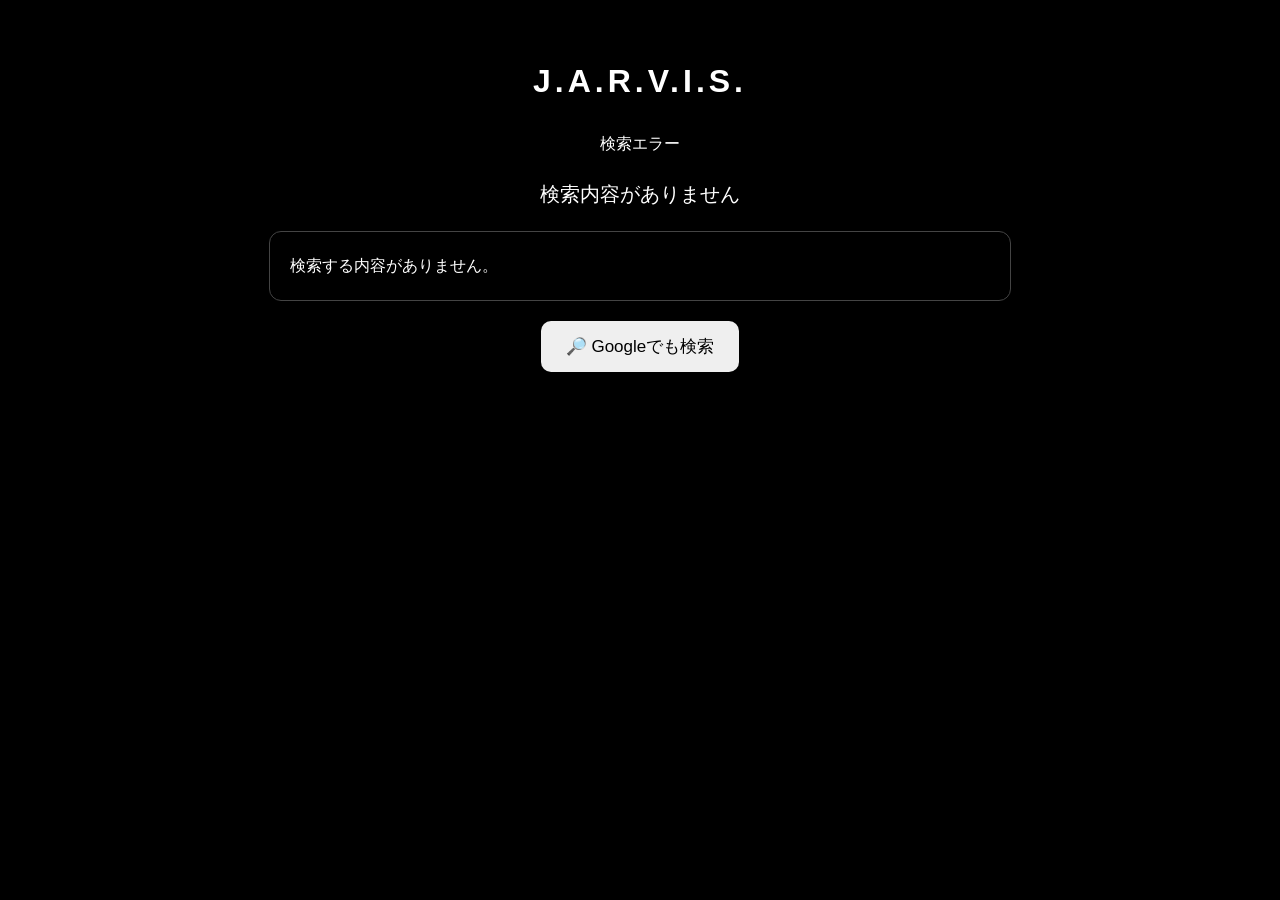
==== Jarvis/search-api.html @ 56a20ff4 "search-api.html を作成" ====
<!DOCTYPE html>
<html lang="ja">
<head>
  <meta charset="UTF-8">
  <meta name="viewport" content="width=device-width, initial-scale=1.0">

  <title>J.A.R.V.I.S. Web Search</title>

  <style>
    body {
      font-family: -apple-system, BlinkMacSystemFont, sans-serif;
      background: #000;
      color: #fff;
      padding: 25px 18px;
      line-height: 1.7;
    }

    h1 {
      text-align: center;
      letter-spacing: 4px;
    }

    #status {
      text-align: center;
      margin: 20px 0;
    }

    #query {
      font-size: 20px;
      text-align: center;
      margin: 20px 0;
    }

    #result {
      max-width: 700px;
      margin: 0 auto;
      padding: 20px;
      border: 1px solid #444;
      border-radius: 12px;
    }

    #result h2 {
      font-size: 22px;
    }

    #result a {
      color: #8fd3ff;
    }

    button {
      display: block;
      margin: 20px auto;
      padding: 14px 25px;
      font-size: 17px;
      border: none;
      border-radius: 10px;
    }
  </style>
</head>

<body>

  <h1>J.A.R.V.I.S.</h1>

  <div id="status">
    検索しています...
  </div>

  <div id="query"></div>

  <div id="result">
    検索結果を取得しています...
  </div>

  <button id="googleButton">
    🔎 Googleでも検索
  </button>


  <script>

    const params =
      new URLSearchParams(window.location.search);

    const query =
      params.get("q") || "";

    const status =
      document.getElementById("status");

    const queryElement =
      document.getElementById("query");

    const result =
      document.getElementById("result");

    const googleButton =
      document.getElementById("googleButton");


    queryElement.textContent =
      query
        ? `「${query}」を検索`
        : "検索内容がありません";


    async function searchWeb() {

      if (!query) {

        status.textContent =
          "検索エラー";

        result.textContent =
          "検索する内容がありません。";

        return;
      }


      status.textContent =
        "🌐 ネット検索中...";


      try {

        const url =
          "https://ja.wikipedia.org/w/api.php" +
          "?action=query" +
          "&generator=search" +
          "&gsrsearch=" +
          encodeURIComponent(query) +
          "&gsrnamespace=0" +
          "&gsrlimit=5" +
          "&prop=extracts|info" +
          "&exintro=1" +
          "&explaintext=1" +
          "&inprop=url" +
          "&format=json" +
          "&origin=*";


        const response =
          await fetch(url);


        if (!response.ok) {
          throw new Error("検索に失敗しました");
        }


        const data =
          await response.json();


        const pages =
          data.query && data.query.pages
            ? Object.values(data.query.pages)
            : [];


        if (pages.length === 0) {

          status.textContent =
            "検索結果なし";

          result.innerHTML =
            "情報が見つかりませんでした。<br>" +
            "下のボタンからGoogleで検索できます。";

          return;
        }


        status.textContent =
          `🔎 ${pages.length}件の情報を取得しました`;


        result.innerHTML = "";


        pages.forEach((page) => {

          const article =
            document.createElement("article");

          const title =
            document.createElement("h2");

          title.textContent =
            page.title || "情報";


          const extract =
            document.createElement("p");

          extract.textContent =
            page.extract ||
            "概要を取得できませんでした。";


          article.appendChild(title);
          article.appendChild(extract);


          if (page.fullurl) {

            const link =
              document.createElement("a");

            link.href =
              page.fullurl;

            link.target =
              "_blank";

            link.rel =
              "noopener";

            link.textContent =
              "Wikipediaで詳しく見る";

            article.appendChild(link);
          }


          result.appendChild(article);
        });


      } catch (error) {

        status.textContent =
          "検索エラー";

        result.textContent =
          "ネット検索に失敗しました。";

        console.error(error);
      }
    }


    googleButton.addEventListener(
      "click",
      () => {

        if (!query) return;

        const googleURL =
          "https://www.google.com/search?q=" +
          encodeURIComponent(query);

        window.location.href =
          googleURL;
      }
    );


    searchWeb();

  </script>

</body>
</html>
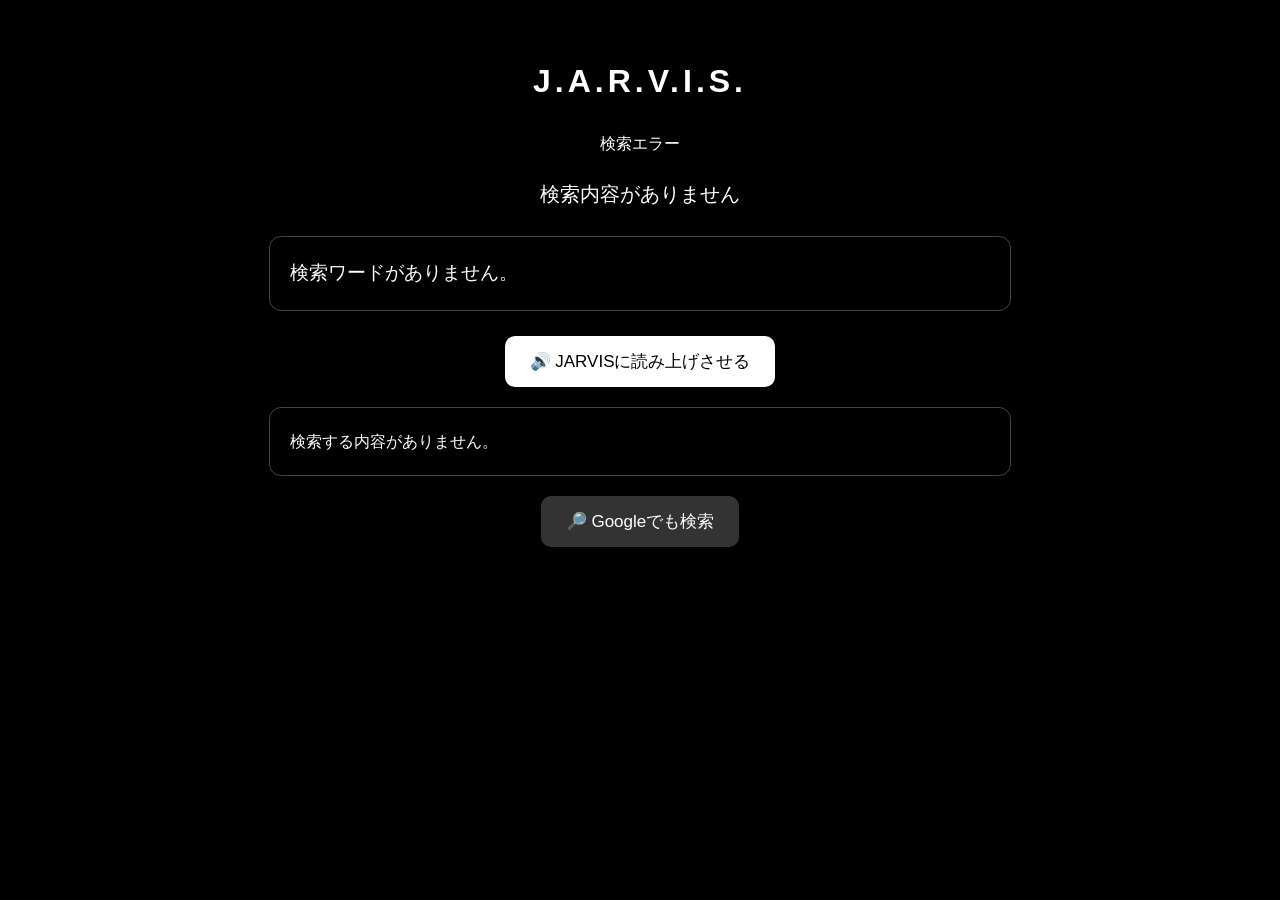
==== commit f27ceed4: "search-api.html を更新" ====
--- a/Jarvis/search-api.html
+++ b/Jarvis/search-api.html
@@ -2,16 +2,26 @@
 <html lang="ja">
 <head>
   <meta charset="UTF-8">
-  <meta name="viewport" content="width=device-width, initial-scale=1.0">
+
+  <meta
+    name="viewport"
+    content="width=device-width, initial-scale=1.0"
+  >
 
   <title>J.A.R.V.I.S. Web Search</title>
 
   <style>
     body {
-      font-family: -apple-system, BlinkMacSystemFont, sans-serif;
+      font-family:
+        -apple-system,
+        BlinkMacSystemFont,
+        sans-serif;
+
       background: #000;
       color: #fff;
+
       padding: 25px 18px;
+
       line-height: 1.7;
     }
 
@@ -34,11 +44,20 @@
     #result {
       max-width: 700px;
       margin: 0 auto;
+
       padding: 20px;
+
       border: 1px solid #444;
       border-radius: 12px;
     }
 
+    #result article {
+      margin-bottom: 30px;
+      padding-bottom: 20px;
+
+      border-bottom: 1px solid #333;
+    }
+
     #result h2 {
       font-size: 22px;
     }
@@ -49,29 +68,74 @@
 
     button {
       display: block;
+
       margin: 20px auto;
+
       padding: 14px 25px;
+
       font-size: 17px;
+
       border: none;
       border-radius: 10px;
+
+      cursor: pointer;
+    }
+
+    #speakButton {
+      background: #fff;
+      color: #000;
+    }
+
+    #googleButton {
+      background: #333;
+      color: #fff;
+    }
+
+    #answer {
+      max-width: 700px;
+      margin: 25px auto;
+
+      padding: 20px;
+
+      border-radius: 12px;
+
+      border: 1px solid #444;
+
+      font-size: 19px;
     }
   </style>
 </head>
 
 <body>
 
-  <h1>J.A.R.V.I.S.</h1>
+  <h1>
+    J.A.R.V.I.S.
+  </h1>
+
 
   <div id="status">
     検索しています...
   </div>
 
+
   <div id="query"></div>
+
+
+  <div id="answer">
+    JARVISが検索結果を確認しています...
+  </div>
+
+
+  <button id="speakButton">
+    🔊 JARVISに読み上げさせる
+  </button>
+
 
   <div id="result">
     検索結果を取得しています...
   </div>
 
+
   <button id="googleButton">
     🔎 Googleでも検索
   </button>
@@ -79,24 +143,56 @@
 
   <script>
 
+    // ========================================
+    // URLから検索ワードを取得
+    // ========================================
+
     const params =
-      new URLSearchParams(window.location.search);
+      new URLSearchParams(
+        window.location.search
+      );
+
 
     const query =
       params.get("q") || "";
 
+
+    // ========================================
+    // 画面要素
+    // ========================================
+
     const status =
       document.getElementById("status");
 
+
     const queryElement =
       document.getElementById("query");
 
+
     const result =
       document.getElementById("result");
 
+
+    const answer =
+      document.getElementById("answer");
+
+
+    const speakButton =
+      document.getElementById("speakButton");
+
+
     const googleButton =
       document.getElementById("googleButton");
 
+
+    // 検索結果を保存
+
+    let speechText = "";
+
+
+    // ========================================
+    // 検索ワード表示
+    // ========================================
 
     queryElement.textContent =
       query
@@ -104,6 +200,10 @@
         : "検索内容がありません";
 
 
+    // ========================================
+    // ネット検索
+    // ========================================
+
     async function searchWeb() {
 
       if (!query) {
@@ -113,6 +213,12 @@
 
         result.textContent =
           "検索する内容がありません。";
+
+        answer.textContent =
+          "検索ワードがありません。";
+
+        speakButton.disabled =
+          true;
 
         return;
       }
@@ -145,7 +251,10 @@
 
 
         if (!response.ok) {
-          throw new Error("検索に失敗しました");
+
+          throw new Error(
+            "検索に失敗しました"
+          );
         }
 
 
@@ -154,8 +263,11 @@
 
 
         const pages =
-          data.query && data.query.pages
-            ? Object.values(data.query.pages)
+          data.query &&
+          data.query.pages
+            ? Object.values(
+                data.query.pages
+              )
             : [];
 
 
@@ -163,11 +275,21 @@
 
           status.textContent =
             "検索結果なし";
+
 
           result.innerHTML =
             "情報が見つかりませんでした。<br>" +
             "下のボタンからGoogleで検索できます。";
 
+
+          answer.textContent =
+            "検索結果が見つかりませんでした。";
+
+
+          speakButton.disabled =
+            true;
+
+
           return;
         }
 
@@ -179,77 +301,231 @@
         result.innerHTML = "";
 
 
-        pages.forEach((page) => {
-
-          const article =
-            document.createElement("article");
-
-          const title =
-            document.createElement("h2");
-
-          title.textContent =
-            page.title || "情報";
-
-
-          const extract =
-            document.createElement("p");
-
-          extract.textContent =
-            page.extract ||
-            "概要を取得できませんでした。";
-
-
-          article.appendChild(title);
-          article.appendChild(extract);
-
-
-          if (page.fullurl) {
-
-            const link =
-              document.createElement("a");
-
-            link.href =
-              page.fullurl;
-
-            link.target =
-              "_blank";
-
-            link.rel =
-              "noopener";
-
-            link.textContent =
-              "Wikipediaで詳しく見る";
-
-            article.appendChild(link);
+        // ====================================
+        // JARVIS用文章を作成
+        // ====================================
+
+        speechText =
+          `「${query}」について検索しました。`;
+
+
+        pages.forEach(
+          (page, index) => {
+
+            const article =
+              document.createElement(
+                "article"
+              );
+
+
+            const title =
+              document.createElement(
+                "h2"
+              );
+
+
+            title.textContent =
+              page.title ||
+              "情報";
+
+
+            const extract =
+              document.createElement(
+                "p"
+              );
+
+
+            extract.textContent =
+              page.extract ||
+              "概要を取得できませんでした。";
+
+
+            article.appendChild(
+              title
+            );
+
+
+            article.appendChild(
+              extract
+            );
+
+
+            if (page.fullurl) {
+
+              const link =
+                document.createElement(
+                  "a"
+                );
+
+
+              link.href =
+                page.fullurl;
+
+
+              link.target =
+                "_blank";
+
+
+              link.rel =
+                "noopener";
+
+
+              link.textContent =
+                "Wikipediaで詳しく見る";
+
+
+              article.appendChild(
+                link
+              );
+            }
+
+
+            result.appendChild(
+              article
+            );
+
+
+            // 読み上げ用
+
+            if (page.extract) {
+
+              speechText +=
+                ` ${index + 1}件目。` +
+                `${page.title}。` +
+                `${page.extract}`;
+            }
           }
-
-
-          result.appendChild(article);
-        });
-
+        );
+
+
+        // ====================================
+        // JARVIS表示
+        // ====================================
+
+        answer.textContent =
+          `「${query}」について、` +
+          `${pages.length}件の情報を取得しました。` +
+          `下のボタンを押すと読み上げます。`;
+        
 
       } catch (error) {
 
         status.textContent =
           "検索エラー";
 
+
         result.textContent =
           "ネット検索に失敗しました。";
 
+
+        answer.textContent =
+          "検索結果を取得できませんでした。";
+
+
+        speakButton.disabled =
+          true;
+
+
         console.error(error);
       }
     }
 
+
+    // ========================================
+    // 読み上げ
+    // ========================================
+
+    speakButton.addEventListener(
+      "click",
+      () => {
+
+        if (!speechText) {
+
+          return;
+        }
+
+
+        if (
+          !("speechSynthesis" in window)
+        ) {
+
+          answer.textContent =
+            "このブラウザでは音声読み上げを利用できません。";
+
+          return;
+        }
+
+
+        window.speechSynthesis.cancel();
+
+
+        const utterance =
+          new SpeechSynthesisUtterance(
+            speechText
+          );
+
+
+        utterance.lang =
+          "ja-JP";
+
+
+        utterance.rate =
+          0.9;
+
+
+        utterance.pitch =
+          1.0;
+
+
+        utterance.volume =
+          1.0;
+
+
+        status.textContent =
+          "🔊 JARVISが読み上げています";
+
+
+        utterance.onend =
+          () => {
+
+            status.textContent =
+              "検索完了";
+          };
+
+
+        utterance.onerror =
+          () => {
+
+            status.textContent =
+              "読み上げエラー";
+          };
+
+
+        window.speechSynthesis.speak(
+          utterance
+        );
+      }
+    );
+
+
+    // ========================================
+    // Google検索
+    // ========================================
 
     googleButton.addEventListener(
       "click",
       () => {
 
-        if (!query) return;
+        if (!query) {
+
+          return;
+        }
+
 
         const googleURL =
           "https://www.google.com/search?q=" +
           encodeURIComponent(query);
+
 
         window.location.href =
           googleURL;
@@ -257,6 +533,10 @@
     );
 
 
+    // ========================================
+    // 検索開始
+    // ========================================
+
     searchWeb();
 
   </script>
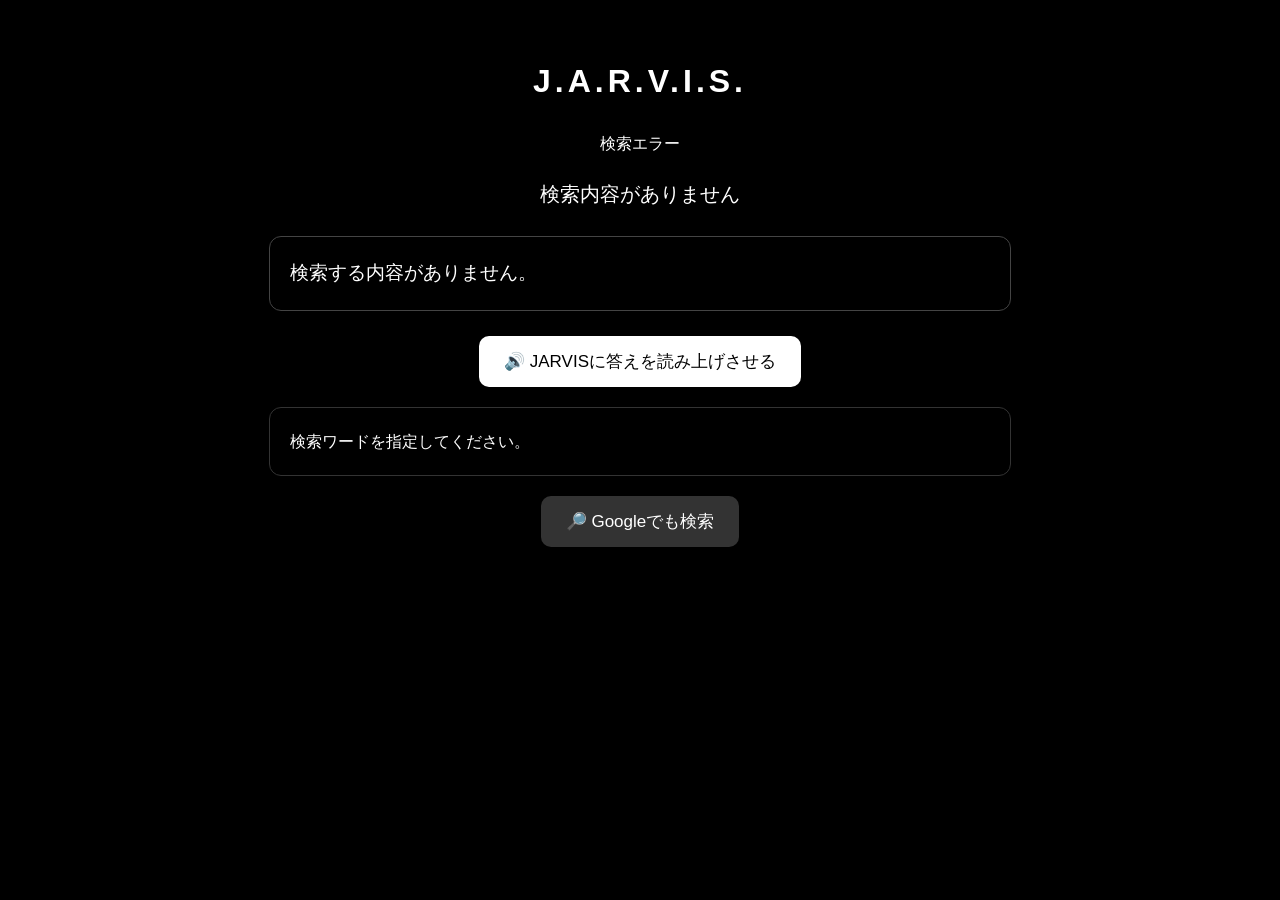
==== commit 98b1205b: "search-api.html を更新" ====
--- a/Jarvis/search-api.html
+++ b/Jarvis/search-api.html
@@ -41,25 +41,40 @@
       margin: 20px 0;
     }
 
+    #answer {
+      max-width: 700px;
+
+      margin: 25px auto;
+
+      padding: 20px;
+
+      border: 1px solid #444;
+      border-radius: 12px;
+
+      font-size: 19px;
+    }
+
     #result {
       max-width: 700px;
+
       margin: 0 auto;
 
       padding: 20px;
 
-      border: 1px solid #444;
+      border: 1px solid #333;
       border-radius: 12px;
     }
 
     #result article {
-      margin-bottom: 30px;
+      margin-bottom: 25px;
+
       padding-bottom: 20px;
 
       border-bottom: 1px solid #333;
     }
 
     #result h2 {
-      font-size: 22px;
+      font-size: 21px;
     }
 
     #result a {
@@ -76,6 +91,7 @@
       font-size: 17px;
 
       border: none;
+
       border-radius: 10px;
 
       cursor: pointer;
@@ -90,19 +106,6 @@
       background: #333;
       color: #fff;
     }
-
-    #answer {
-      max-width: 700px;
-      margin: 25px auto;
-
-      padding: 20px;
-
-      border-radius: 12px;
-
-      border: 1px solid #444;
-
-      font-size: 19px;
-    }
   </style>
 </head>
 
@@ -122,12 +125,12 @@
 
 
   <div id="answer">
-    JARVISが検索結果を確認しています...
+    JARVISが情報を確認しています...
   </div>
 
 
   <button id="speakButton">
-    🔊 JARVISに読み上げさせる
+    🔊 JARVISに答えを読み上げさせる
   </button>
 
 
@@ -144,7 +147,7 @@
   <script>
 
     // ========================================
-    // URLから検索ワードを取得
+    // URLから検索ワード取得
     // ========================================
 
     const params =
@@ -169,14 +172,14 @@
       document.getElementById("query");
 
 
+    const answer =
+      document.getElementById("answer");
+
+
     const result =
       document.getElementById("result");
 
 
-    const answer =
-      document.getElementById("answer");
-
-
     const speakButton =
       document.getElementById("speakButton");
 
@@ -185,7 +188,7 @@
       document.getElementById("googleButton");
 
 
-    // 検索結果を保存
+    // 読み上げ文章
 
     let speechText = "";
 
@@ -196,8 +199,77 @@
 
     queryElement.textContent =
       query
-        ? `「${query}」を検索`
+        ? `「${query}」を調べています`
         : "検索内容がありません";
+
+
+    // ========================================
+    // JARVIS用の短い回答を作る
+    // ========================================
+
+    function createJarvisAnswer(
+      searchQuery,
+      pages
+    ) {
+
+      if (!pages.length) {
+
+        return (
+          `「${searchQuery}」について、` +
+          `情報を見つけられませんでした。`
+        );
+      }
+
+
+      const first =
+        pages[0];
+
+
+      let text =
+        `「${searchQuery}」について検索しました。`;
+
+
+      if (first.title) {
+
+        text +=
+          `まず、${first.title}についてです。`;
+      }
+
+
+      if (first.extract) {
+
+        let summary =
+          first.extract.trim();
+
+
+        // 長すぎる文章を短くする
+
+        if (summary.length > 180) {
+
+          summary =
+            summary.substring(
+              0,
+              180
+            ) +
+            "。";
+        }
+
+
+        text +=
+          summary;
+      }
+
+
+      if (pages.length > 1) {
+
+        text +=
+          `関連する情報を` +
+          `${pages.length}件確認しました。`;
+      }
+
+
+      return text;
+    }
 
 
     // ========================================
@@ -211,14 +283,18 @@
         status.textContent =
           "検索エラー";
 
+
+        answer.textContent =
+          "検索する内容がありません。";
+
+
         result.textContent =
-          "検索する内容がありません。";
-
-        answer.textContent =
-          "検索ワードがありません。";
+          "検索ワードを指定してください。";
+
 
         speakButton.disabled =
           true;
+
 
         return;
       }
@@ -271,19 +347,23 @@
             : [];
 
 
-        if (pages.length === 0) {
+        // ====================================
+        // 検索結果なし
+        // ====================================
+
+        if (!pages.length) {
 
           status.textContent =
             "検索結果なし";
 
 
+          answer.textContent =
+            `「${query}」について、` +
+            `情報を見つけられませんでした。`;
+
+
           result.innerHTML =
-            "情報が見つかりませんでした。<br>" +
-            "下のボタンからGoogleで検索できます。";
-
-
-          answer.textContent =
-            "検索結果が見つかりませんでした。";
+            "検索結果がありませんでした。";
 
 
           speakButton.disabled =
@@ -294,23 +374,34 @@
         }
 
 
+        // ====================================
+        // JARVIS回答
+        // ====================================
+
+        speechText =
+          createJarvisAnswer(
+            query,
+            pages
+          );
+
+
+        answer.textContent =
+          speechText;
+
+
         status.textContent =
-          `🔎 ${pages.length}件の情報を取得しました`;
-
+          `🔎 ${pages.length}件を確認しました`;
+
+
+        // ====================================
+        // 検索結果表示
+        // ====================================
 
         result.innerHTML = "";
 
 
-        // ====================================
-        // JARVIS用文章を作成
-        // ====================================
-
-        speechText =
-          `「${query}」について検索しました。`;
-
-
         pages.forEach(
-          (page, index) => {
+          (page) => {
 
             const article =
               document.createElement(
@@ -371,7 +462,7 @@
 
 
               link.textContent =
-                "Wikipediaで詳しく見る";
+                "詳しく見る";
 
 
               article.appendChild(
@@ -383,56 +474,35 @@
             result.appendChild(
               article
             );
-
-
-            // 読み上げ用
-
-            if (page.extract) {
-
-              speechText +=
-                ` ${index + 1}件目。` +
-                `${page.title}。` +
-                `${page.extract}`;
-            }
           }
         );
 
 
-        // ====================================
-        // JARVIS表示
-        // ====================================
-
-        answer.textContent =
-          `「${query}」について、` +
-          `${pages.length}件の情報を取得しました。` +
-          `下のボタンを押すと読み上げます。`;
-        
-
       } catch (error) {
+
+        console.error(error);
+
 
         status.textContent =
           "検索エラー";
 
 
+        answer.textContent =
+          "ネット検索中にエラーが発生しました。";
+
+
         result.textContent =
-          "ネット検索に失敗しました。";
-
-
-        answer.textContent =
           "検索結果を取得できませんでした。";
 
 
         speakButton.disabled =
           true;
-
-
-        console.error(error);
-      }
-    }
-
-
-    // ========================================
-    // 読み上げ
+      }
+    }
+
+
+    // ========================================
+    // JARVIS回答を読み上げ
     // ========================================
 
     speakButton.addEventListener(
@@ -449,8 +519,8 @@
           !("speechSynthesis" in window)
         ) {
 
-          answer.textContent =
-            "このブラウザでは音声読み上げを利用できません。";
+          answer.textContent +=
+            " このブラウザでは音声読み上げを利用できません。";
 
           return;
         }
@@ -482,14 +552,14 @@
 
 
         status.textContent =
-          "🔊 JARVISが読み上げています";
+          "🔊 JARVISが回答しています";
 
 
         utterance.onend =
           () => {
 
             status.textContent =
-              "検索完了";
+              "回答完了";
           };
 
 
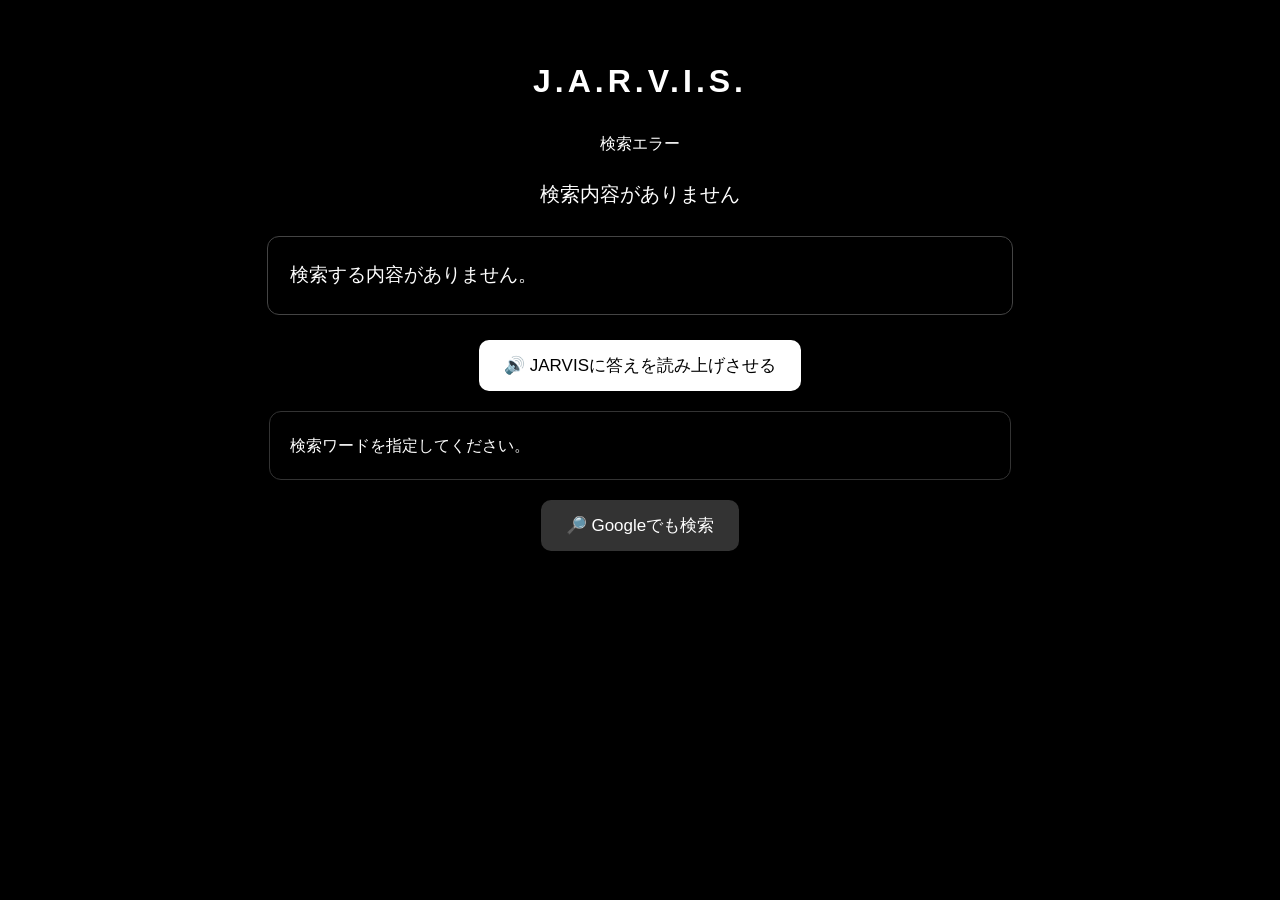
==== commit 043d3233: "search-api.html を更新" ====
--- a/Jarvis/search-api.html
+++ b/Jarvis/search-api.html
@@ -46,9 +46,10 @@
 
       margin: 25px auto;
 
-      padding: 20px;
+      padding: 22px;
 
       border: 1px solid #444;
+
       border-radius: 12px;
 
       font-size: 19px;
@@ -62,6 +63,7 @@
       padding: 20px;
 
       border: 1px solid #333;
+
       border-radius: 12px;
     }
 
@@ -99,11 +101,13 @@
 
     #speakButton {
       background: #fff;
+
       color: #000;
     }
 
     #googleButton {
       background: #333;
+
       color: #fff;
     }
   </style>
@@ -155,7 +159,6 @@
         window.location.search
       );
 
-
     const query =
       params.get("q") || "";
 
@@ -167,28 +170,25 @@
     const status =
       document.getElementById("status");
 
-
     const queryElement =
       document.getElementById("query");
 
-
     const answer =
       document.getElementById("answer");
 
-
     const result =
       document.getElementById("result");
 
-
     const speakButton =
       document.getElementById("speakButton");
 
-
     const googleButton =
       document.getElementById("googleButton");
 
 
-    // 読み上げ文章
+    // ========================================
+    // JARVIS音声用文章
+    // ========================================
 
     let speechText = "";
 
@@ -199,12 +199,12 @@
 
     queryElement.textContent =
       query
-        ? `「${query}」を調べています`
+        ? `「${query}」について調べています`
         : "検索内容がありません";
 
 
     // ========================================
-    // JARVIS用の短い回答を作る
+    // 人間らしいJARVIS回答を作る
     // ========================================
 
     function createJarvisAnswer(
@@ -215,8 +215,9 @@
       if (!pages.length) {
 
         return (
+          `申し訳ありません。` +
           `「${searchQuery}」について、` +
-          `情報を見つけられませんでした。`
+          `今のところ確認できる情報が見つかりませんでした。`
         );
       }
 
@@ -225,50 +226,74 @@
         pages[0];
 
 
-      let text =
-        `「${searchQuery}」について検索しました。`;
-
-
-      if (first.title) {
-
-        text +=
-          `まず、${first.title}についてです。`;
-      }
-
-
-      if (first.extract) {
-
-        let summary =
-          first.extract.trim();
-
-
-        // 長すぎる文章を短くする
-
-        if (summary.length > 180) {
-
-          summary =
-            summary.substring(
-              0,
-              180
-            ) +
-            "。";
-        }
-
-
-        text +=
-          summary;
+      let title =
+        first.title || "";
+
+
+      let description =
+        first.extract || "";
+
+
+      description =
+        description.trim();
+
+
+      // 長すぎる説明を短くする
+
+      if (description.length > 220) {
+
+        description =
+          description.substring(
+            0,
+            220
+          ) +
+          "。";
+      }
+
+
+      // ====================================
+      // 会話調の回答
+      // ====================================
+
+      let response =
+        `はい、調べました。`;
+
+
+      response +=
+        `「${searchQuery}」についてですね。`;
+
+
+      if (title) {
+
+        response +=
+          `${title}について確認したところ、`;
+      }
+
+
+      if (description) {
+
+        response +=
+          description;
+      } else {
+
+        response +=
+          `詳しい情報を確認できませんでした。`;
       }
 
 
       if (pages.length > 1) {
 
-        text +=
-          `関連する情報を` +
-          `${pages.length}件確認しました。`;
-      }
-
-
-      return text;
+        response +=
+          `ほかにも関連する情報を` +
+          `${pages.length - 1}件確認しています。`;
+      }
+
+
+      response +=
+        `以上が、現在確認できた情報です。`;
+
+
+      return response;
     }
 
 
@@ -357,17 +382,18 @@
             "検索結果なし";
 
 
-          answer.textContent =
+          speechText =
+            `申し訳ありません。` +
             `「${query}」について、` +
             `情報を見つけられませんでした。`;
 
 
+          answer.textContent =
+            speechText;
+
+
           result.innerHTML =
             "検索結果がありませんでした。";
-
-
-          speakButton.disabled =
-            true;
 
 
           return;
@@ -487,22 +513,22 @@
           "検索エラー";
 
 
+        speechText =
+          "申し訳ありません。ネット検索中に問題が発生しました。";
+
+
         answer.textContent =
-          "ネット検索中にエラーが発生しました。";
+          speechText;
 
 
         result.textContent =
           "検索結果を取得できませんでした。";
-
-
-        speakButton.disabled =
-          true;
-      }
-    }
-
-
-    // ========================================
-    // JARVIS回答を読み上げ
+      }
+    }
+
+
+    // ========================================
+    // JARVIS音声
     // ========================================
 
     speakButton.addEventListener(
@@ -529,51 +555,98 @@
         window.speechSynthesis.cancel();
 
 
-        const utterance =
-          new SpeechSynthesisUtterance(
-            speechText
-          );
-
-
-        utterance.lang =
-          "ja-JP";
-
-
-        utterance.rate =
-          0.9;
-
-
-        utterance.pitch =
-          1.0;
-
-
-        utterance.volume =
-          1.0;
+        // ====================================
+        // 自然な間を作る
+        // ====================================
+
+        const sentences =
+          speechText
+            .split(/(?<=[。！？])/)
+            .map(
+              text => text.trim()
+            )
+            .filter(
+              text => text.length > 0
+            );
 
 
         status.textContent =
           "🔊 JARVISが回答しています";
 
 
-        utterance.onend =
-          () => {
+        let index = 0;
+
+
+        function speakNext() {
+
+          if (
+            index >=
+            sentences.length
+          ) {
 
             status.textContent =
               "回答完了";
-          };
-
-
-        utterance.onerror =
-          () => {
-
-            status.textContent =
-              "読み上げエラー";
-          };
-
-
-        window.speechSynthesis.speak(
-          utterance
-        );
+
+            return;
+          }
+
+
+          const utterance =
+            new SpeechSynthesisUtterance(
+              sentences[index]
+            );
+
+
+          utterance.lang =
+            "ja-JP";
+
+
+          // 人間らしく少しゆっくり
+
+          utterance.rate =
+            0.88;
+
+
+          // 少し低めで落ち着いた声
+
+          utterance.pitch =
+            0.92;
+
+
+          utterance.volume =
+            1.0;
+
+
+          utterance.onend =
+            () => {
+
+              index++;
+
+
+              // 文と文の間
+
+              setTimeout(
+                speakNext,
+                250
+              );
+            };
+
+
+          utterance.onerror =
+            () => {
+
+              status.textContent =
+                "読み上げエラー";
+            };
+
+
+          window.speechSynthesis.speak(
+            utterance
+          );
+        }
+
+
+        speakNext();
       }
     );
 
